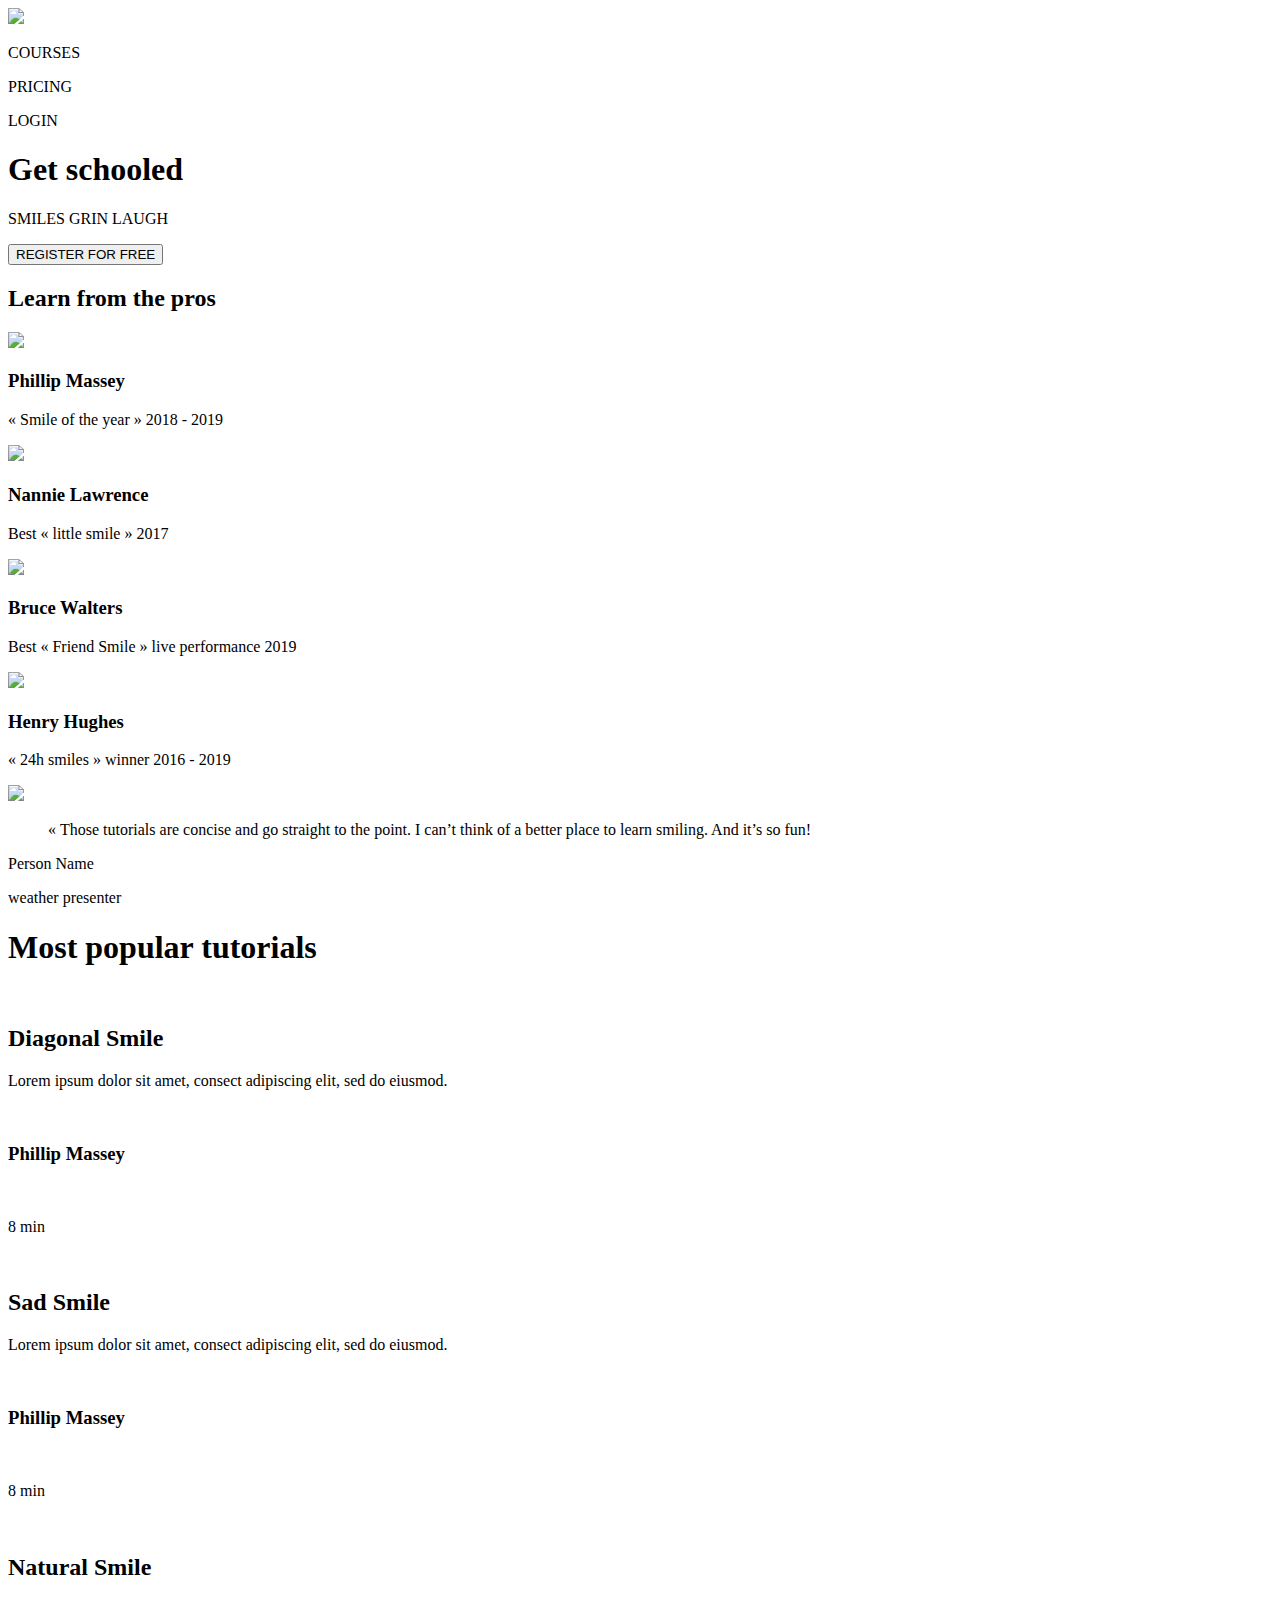
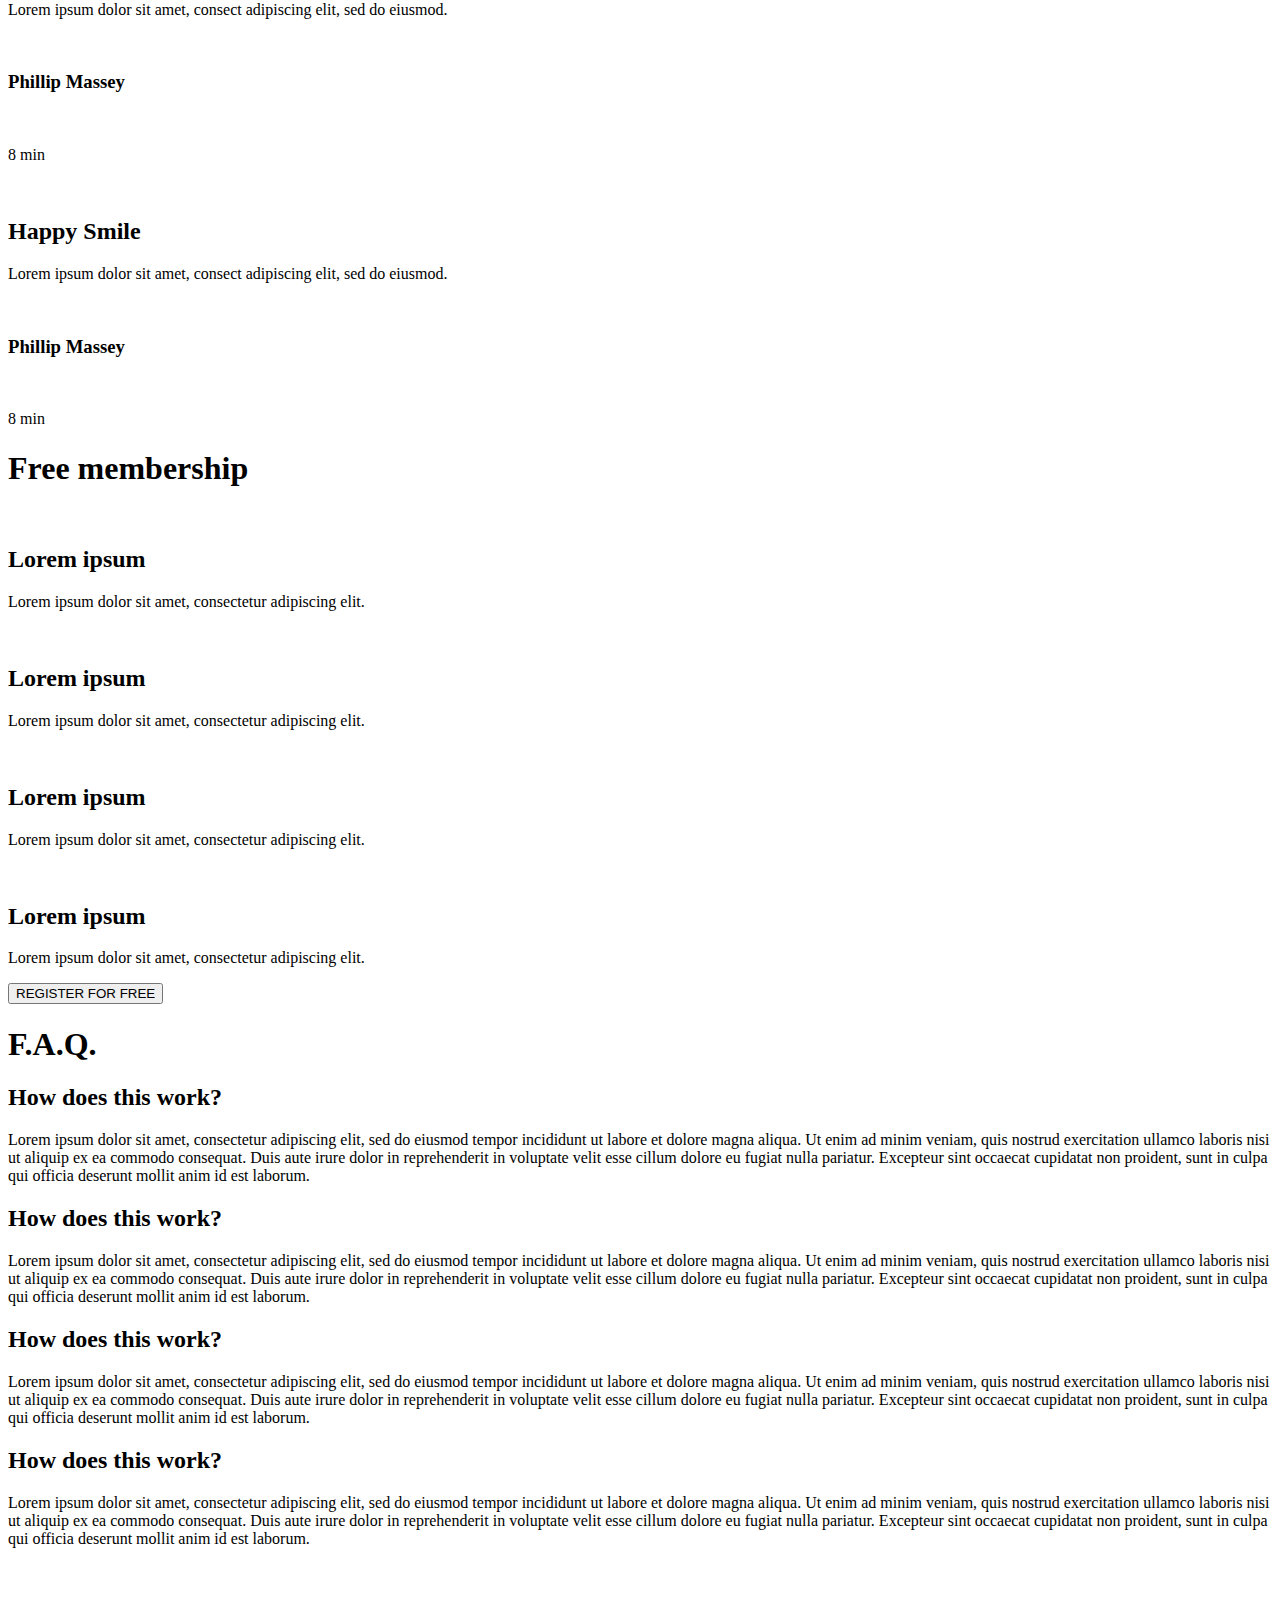
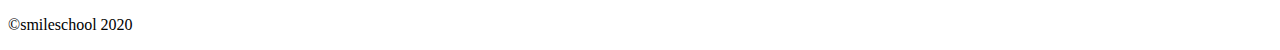
==== html_advanced/index.html @ 1dbcbc1d "html advanced" ====
<!DOCTYPE html>
<html>
	<head>

	</head>

	<body>
		<header>
			<div>
				<a><img src="https://www.figma.com/file/10exMRF4bQqEDBv0F6UyRf/Homepage-(Copy)?type=design&node-id=3558-228&mode=dev"></a>
			</div>
			<div>
				<p><a>COURSES</a></p>
				<p><a>PRICING</a></p>
				<p><a>LOGIN</a></p>
			</div>
		</header>
		<main>
			<section>
				<!-- Banner -->
				<div>
					<h1>Get schooled</h1>
					<p>SMILES GRIN LAUGH</p>
					<button>REGISTER FOR FREE</button>
				</div>
				<div>
					<h2>Learn from the pros</h2>
					<div>
						<div>
							<img src="http://">
							<h3>Phillip Massey</h3>
							<p>« Smile of the year » 2018 - 2019</p>
						</div>
						<div>
							<img src="http://">
							<h3>Nannie Lawrence</h3>
							<p>Best « little smile » 2017</p>
						</div>
						<div>
							<img src="http://">
							<h3>Bruce Walters</h3>
							<p>Best « Friend Smile » live performance 2019</p>
						</div>
						<div>
							<img src="http://">
							<h3>Henry Hughes</h3>
							<p>« 24h smiles » winner 2016 - 2019</p>
						</div>
						</div>
					</div>
				</div>
			</section>
			<section>
				<!-- Quote -->
				<div>
					<img src="http://">
					<div>
						<blockquote>« Those tutorials are concise and go straight to the point. I can’t think of a better place to learn smiling. And it’s so fun!</blockquote>
						<p>Person Name</p>
						<p>weather presenter</p>
					</div>
				</div>
			</section>
			<section>
				<!-- Videos lists -->
				<h1>Most popular tutorials</h1>
				<div>
					<div>
						<img src="" alt="">
						<h2>Diagonal Smile</h2>
						<p>Lorem ipsum dolor sit amet, consect adipiscing elit, sed do eiusmod.</p>
						<div>
							<!-- Author block -->
							<img src="" alt="">
							<h3>Phillip Massey</h3>
						</div>
						<div>
							<!-- Rating block -->
							<div>
								<img src="" alt="">
								<img src="" alt="">
								<img src="" alt="">
								<img src="" alt="">
								<img src="" alt="">
								<p>8 min</p>
							</div>
						</div>
					</div>
					<div>
						<img src="" alt="">
						<h2>Sad Smile</h2>
						<p>Lorem ipsum dolor sit amet, consect adipiscing elit, sed do eiusmod.</p>
						<div>
							<!-- Author block -->
							<img src="" alt="">
							<h3>Phillip Massey</h3>
						</div>
						<div>
							<!-- Rating block -->
							<div>
								<img src="" alt="">
								<img src="" alt="">
								<img src="" alt="">
								<img src="" alt="">
								<img src="" alt="">
								<p>8 min</p>
							</div>
						</div>
					</div>
					<div>
						<img src="" alt="">
						<h2>Natural Smile</h2>
						<p>Lorem ipsum dolor sit amet, consect adipiscing elit, sed do eiusmod.</p>
						<div>
							<!-- Author block -->
							<img src="" alt="">
							<h3>Phillip Massey</h3>
						</div>
						<div>
							<!-- Rating block -->
							<div>
								<img src="" alt="">
								<img src="" alt="">
								<img src="" alt="">
								<img src="" alt="">
								<img src="" alt="">
								<p>8 min</p>
							</div>
						</div>
					</div>
					<div>
						<img src="" alt="">
						<h2>Happy Smile</h2>
						<p>Lorem ipsum dolor sit amet, consect adipiscing elit, sed do eiusmod.</p>
						<div>
							<!-- Author block -->
							<img src="" alt="">
							<h3>Phillip Massey</h3>
						</div>
						<div>
							<!-- Rating block -->
							<div>
								<img src="" alt="">
								<img src="" alt="">
								<img src="" alt="">
								<img src="" alt="">
								<img src="" alt="">
								<p>8 min</p>
							</div>
						</div>
					</div>
				</div>
			</section>
			<section>
				<!-- Membership section-->
				<h1>Free membership</h1>
				<div>
					<div>
						<img src="" alt="">
						<h2>Lorem ipsum</h2>
						<p>Lorem ipsum dolor sit amet, consectetur adipiscing elit.</p>
					</div>
					<div>
						<img src="" alt="">
						<h2>Lorem ipsum</h2>
						<p>Lorem ipsum dolor sit amet, consectetur adipiscing elit.</p>
					</div>
					<div>
						<img src="" alt="">
						<h2>Lorem ipsum</h2>
						<p>Lorem ipsum dolor sit amet, consectetur adipiscing elit.</p>
					</div>
					<div>
						<img src="" alt="">
						<h2>Lorem ipsum</h2>
						<p>Lorem ipsum dolor sit amet, consectetur adipiscing elit.</p>
					</div>
				</div>
				<button>REGISTER FOR FREE</button>
			</section>
			<section>
				<!-- FAQ section -->
				<h1>F.A.Q.</h1>
				<div>
					<div>
						<div>
							<h2>How does this work?</h2>
							<p>Lorem ipsum dolor sit amet, consectetur adipiscing elit, sed do eiusmod tempor incididunt ut labore et dolore magna aliqua. Ut enim ad minim veniam, quis nostrud exercitation ullamco laboris nisi ut aliquip ex ea commodo consequat. Duis aute irure dolor in reprehenderit in voluptate velit esse cillum dolore eu fugiat nulla pariatur. Excepteur sint occaecat cupidatat non proident, sunt in culpa qui officia deserunt mollit anim id est laborum.</p>
						</div>
						<div>
							<h2>How does this work?</h2>
							<p>Lorem ipsum dolor sit amet, consectetur adipiscing elit, sed do eiusmod tempor incididunt ut labore et dolore magna aliqua. Ut enim ad minim veniam, quis nostrud exercitation ullamco laboris nisi ut aliquip ex ea commodo consequat. Duis aute irure dolor in reprehenderit in voluptate velit esse cillum dolore eu fugiat nulla pariatur. Excepteur sint occaecat cupidatat non proident, sunt in culpa qui officia deserunt mollit anim id est laborum.</p>
						</div>
					</div>
					<div>
						<div>
							<h2>How does this work?</h2>
							<p>Lorem ipsum dolor sit amet, consectetur adipiscing elit, sed do eiusmod tempor incididunt ut labore et dolore magna aliqua. Ut enim ad minim veniam, quis nostrud exercitation ullamco laboris nisi ut aliquip ex ea commodo consequat. Duis aute irure dolor in reprehenderit in voluptate velit esse cillum dolore eu fugiat nulla pariatur. Excepteur sint occaecat cupidatat non proident, sunt in culpa qui officia deserunt mollit anim id est laborum.</p>
						</div>
						<div>
							<h2>How does this work?</h2>
							<p>Lorem ipsum dolor sit amet, consectetur adipiscing elit, sed do eiusmod tempor incididunt ut labore et dolore magna aliqua. Ut enim ad minim veniam, quis nostrud exercitation ullamco laboris nisi ut aliquip ex ea commodo consequat. Duis aute irure dolor in reprehenderit in voluptate velit esse cillum dolore eu fugiat nulla pariatur. Excepteur sint occaecat cupidatat non proident, sunt in culpa qui officia deserunt mollit anim id est laborum.</p>
						</div>
					</div>
				</div>
			</section>
			<footer>
				<!-- Footer -->
				<div>
					<!-- block used to centering footer content -->
					<div>
						<img src="" alt="">
						<div>
							<a><img src="" alt=""></a>
						</div>
						<p>©smileschool 2020</p>
					</div>
				</div>
			</footer>
		</main>
	</body>
</html>
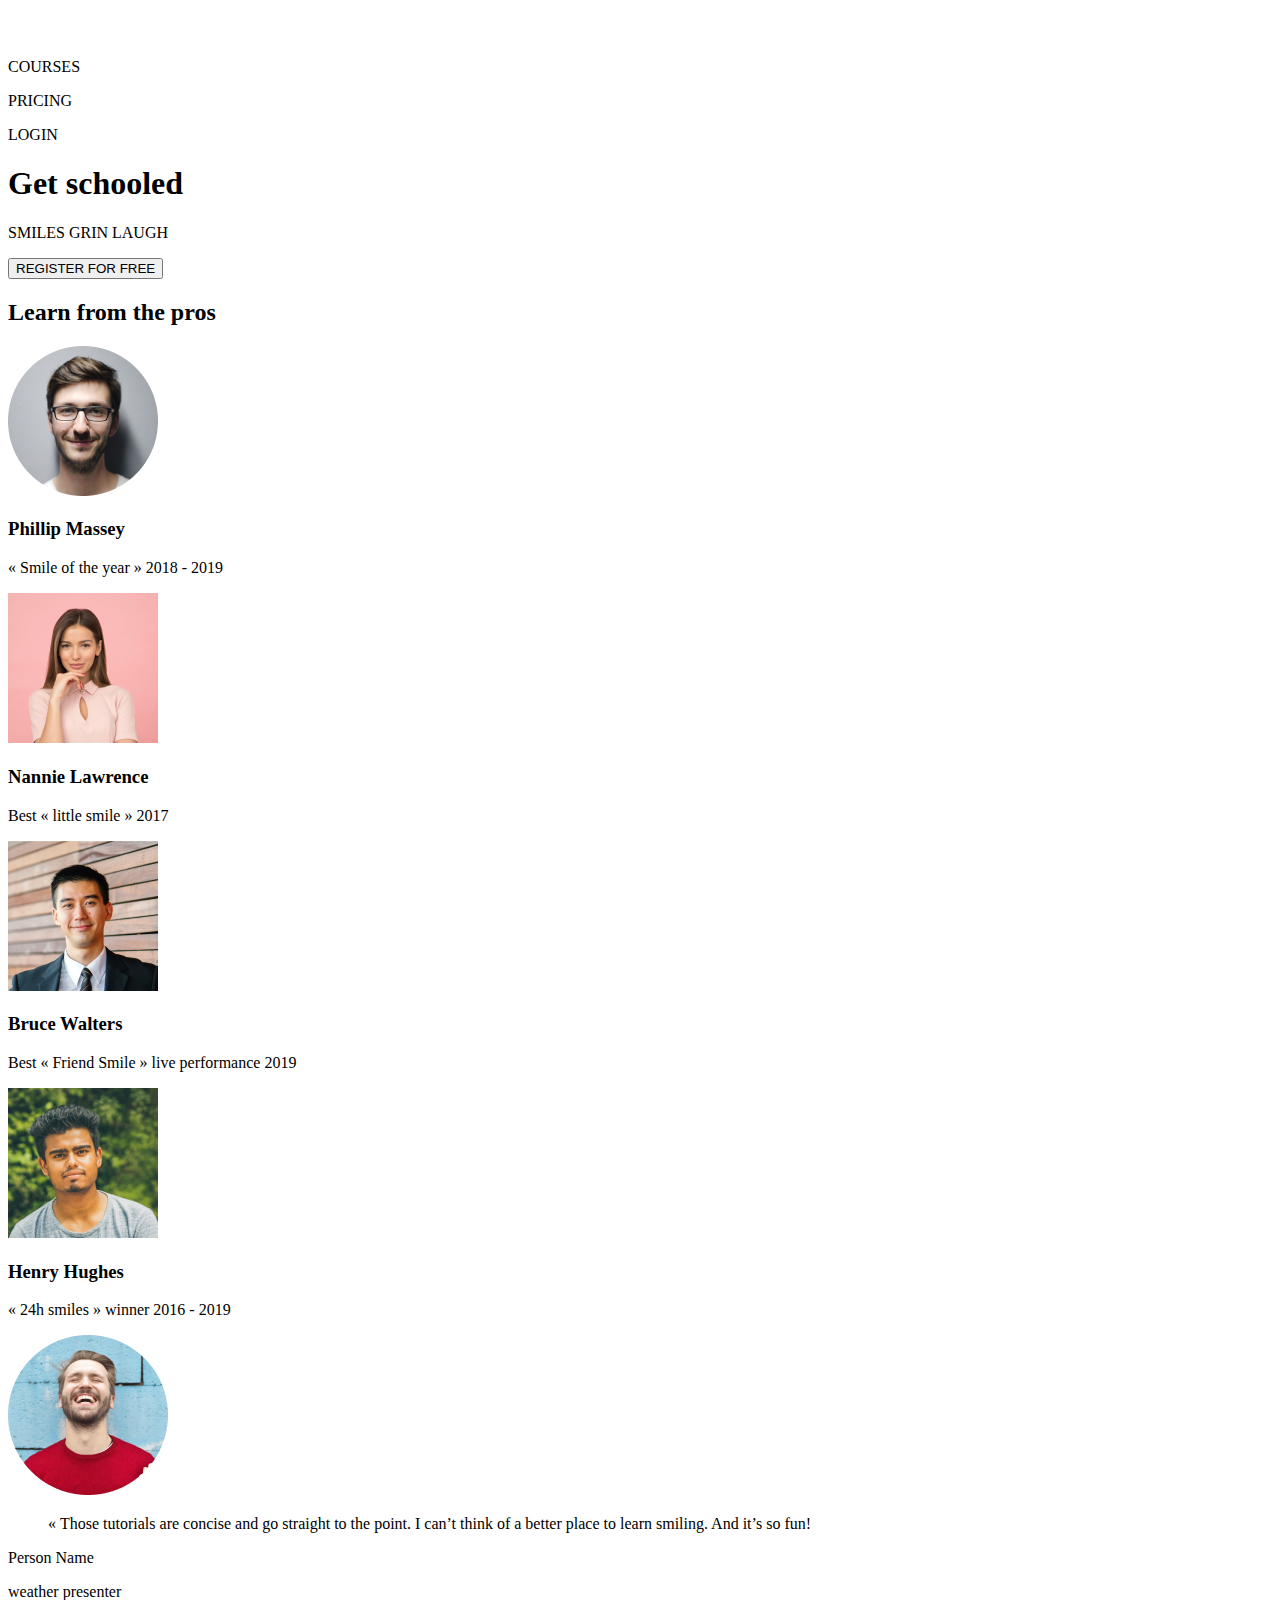
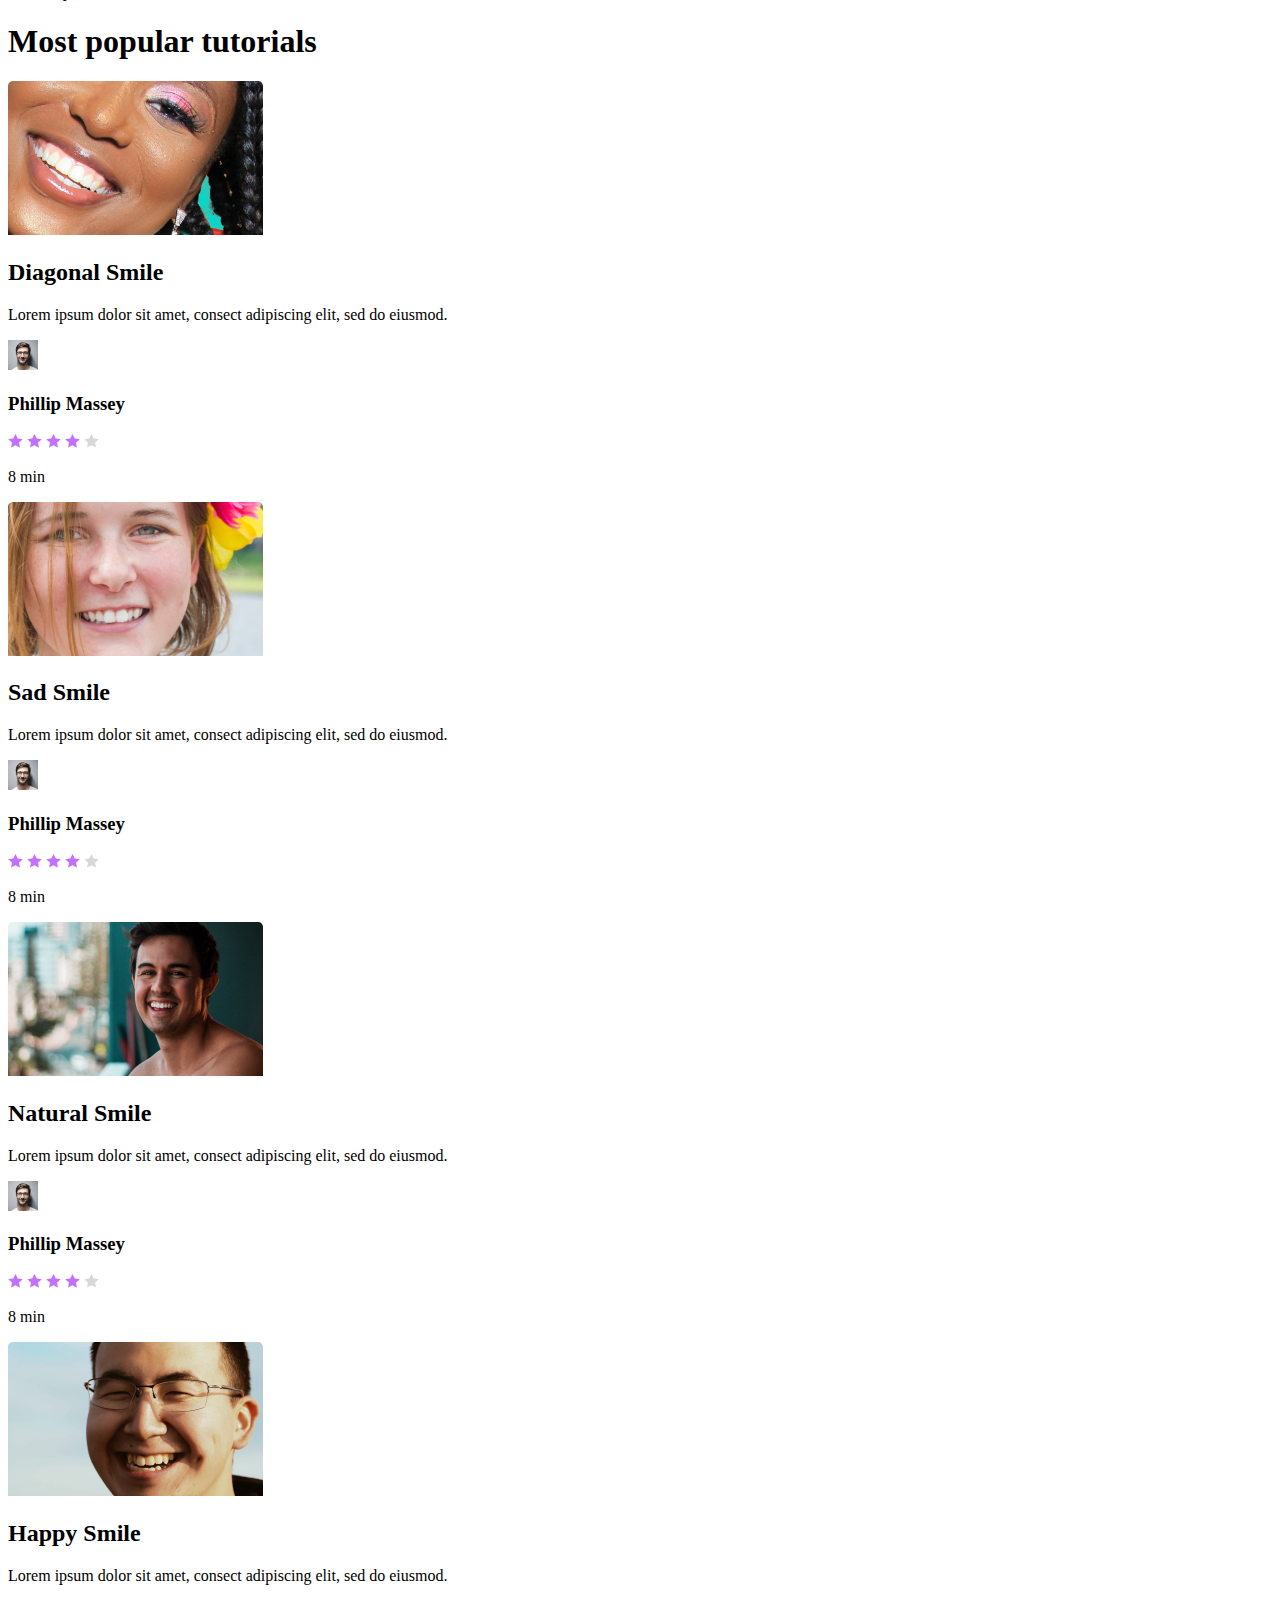
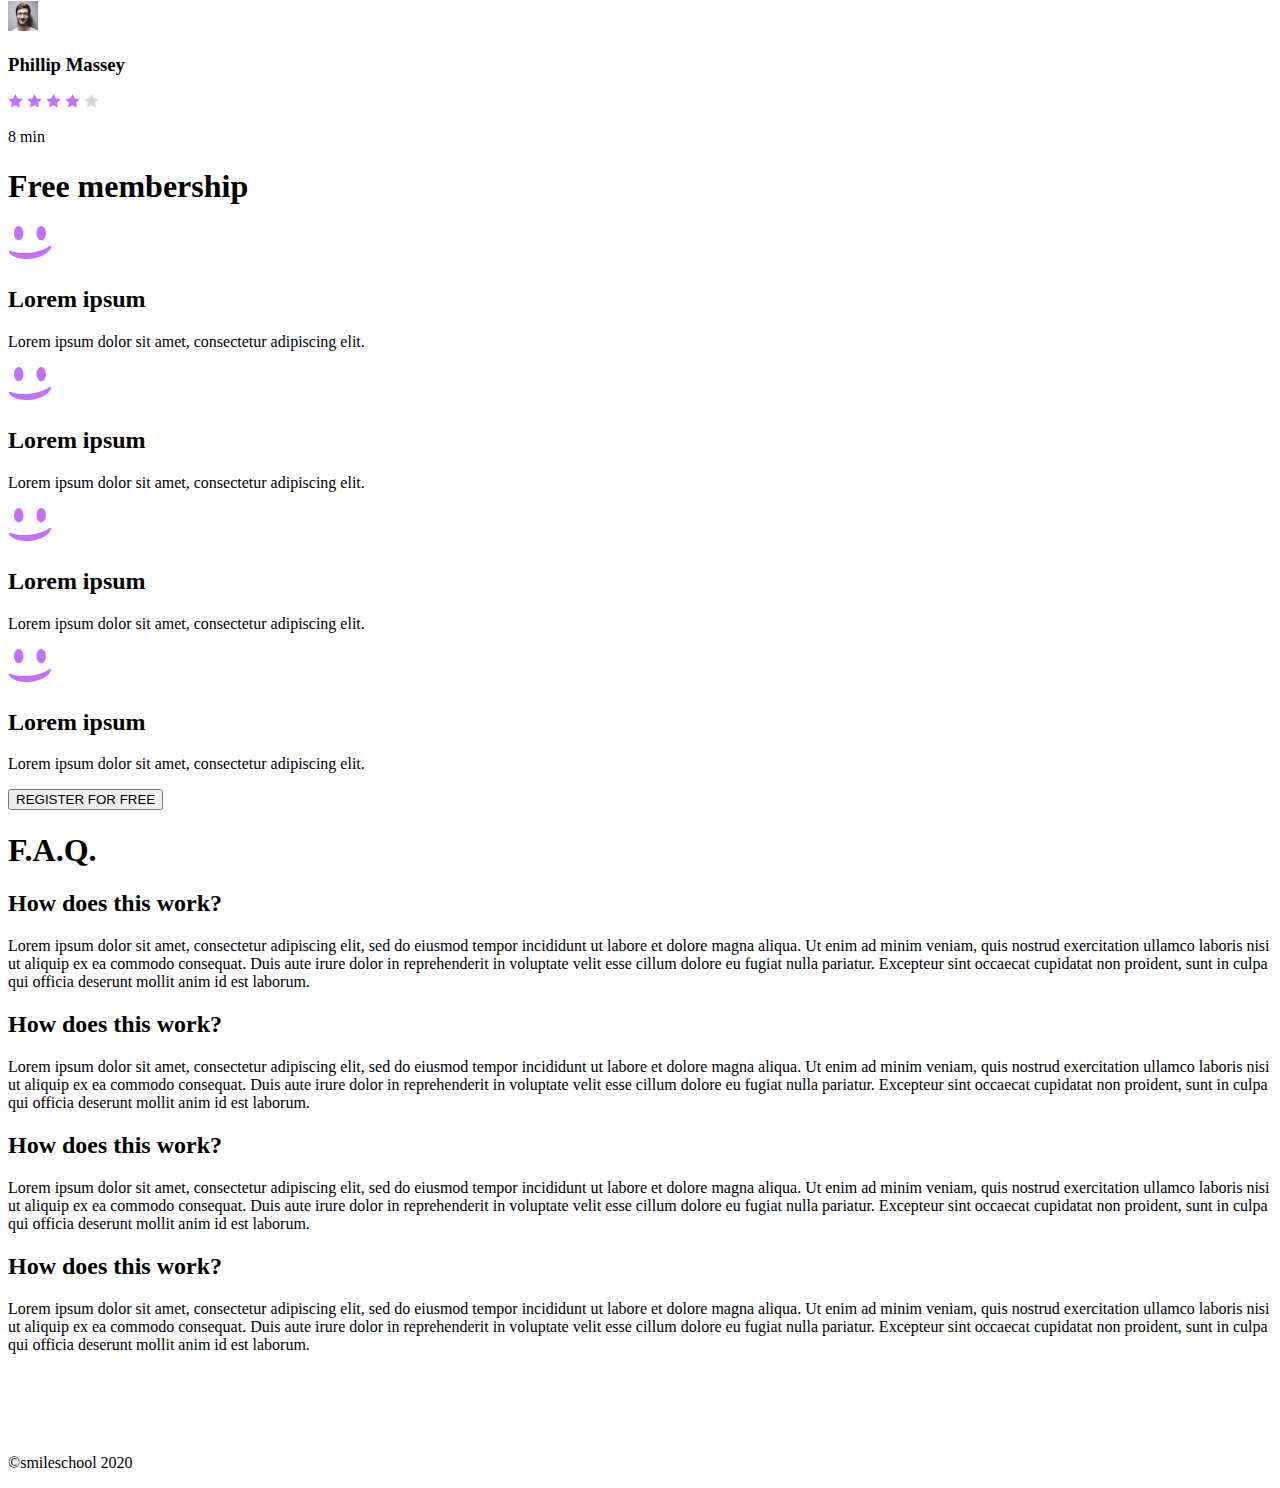
==== commit 33ea0912: "update images" ====
--- a/html_advanced/index.html
+++ b/html_advanced/index.html
@@ -7,7 +7,7 @@
 	<body>
 		<header>
 			<div>
-				<a><img src="https://www.figma.com/file/10exMRF4bQqEDBv0F6UyRf/Homepage-(Copy)?type=design&node-id=3558-228&mode=dev"></a>
+				<a><img src="./images/Frame 1.png"></a>
 			</div>
 			<div>
 				<p><a>COURSES</a></p>
@@ -27,22 +27,22 @@
 					<h2>Learn from the pros</h2>
 					<div>
 						<div>
-							<img src="http://">
+							<img src="./images/avatar.png">
 							<h3>Phillip Massey</h3>
 							<p>« Smile of the year » 2018 - 2019</p>
 						</div>
 						<div>
-							<img src="http://">
+							<img src="./images/6.png">
 							<h3>Nannie Lawrence</h3>
 							<p>Best « little smile » 2017</p>
 						</div>
 						<div>
-							<img src="http://">
+							<img src="./images/7.png">
 							<h3>Bruce Walters</h3>
 							<p>Best « Friend Smile » live performance 2019</p>
 						</div>
 						<div>
-							<img src="http://">
+							<img src="./images/8.png">
 							<h3>Henry Hughes</h3>
 							<p>« 24h smiles » winner 2016 - 2019</p>
 						</div>
@@ -53,7 +53,7 @@
 			<section>
 				<!-- Quote -->
 				<div>
-					<img src="http://">
+					<img src="./images/avatar(1).png">
 					<div>
 						<blockquote>« Those tutorials are concise and go straight to the point. I can’t think of a better place to learn smiling. And it’s so fun!</blockquote>
 						<p>Person Name</p>
@@ -66,85 +66,85 @@
 				<h1>Most popular tutorials</h1>
 				<div>
 					<div>
-						<img src="" alt="">
+						<img src="./images/preview.png" alt="diagonal_smile">
 						<h2>Diagonal Smile</h2>
 						<p>Lorem ipsum dolor sit amet, consect adipiscing elit, sed do eiusmod.</p>
 						<div>
 							<!-- Author block -->
-							<img src="" alt="">
-							<h3>Phillip Massey</h3>
-						</div>
-						<div>
-							<!-- Rating block -->
-							<div>
-								<img src="" alt="">
-								<img src="" alt="">
-								<img src="" alt="">
-								<img src="" alt="">
-								<img src="" alt="">
-								<p>8 min</p>
-							</div>
-						</div>
-					</div>
-					<div>
-						<img src="" alt="">
+							<img src="./images/1.png" alt="author pic">
+							<h3>Phillip Massey</h3>
+						</div>
+						<div>
+							<!-- Rating block -->
+							<div>
+								<img src="./images/Star_1.png" alt="full star">
+								<img src="./images/Star_1.png" alt="full star">
+								<img src="./images/Star_1.png" alt="full star">
+								<img src="./images/Star_1.png" alt="full star">
+								<img src="./images/Star_5.png" alt="empty star">
+								<p>8 min</p>
+							</div>
+						</div>
+					</div>
+					<div>
+						<img src="./images/preview(1).png" alt="sad smile">
 						<h2>Sad Smile</h2>
 						<p>Lorem ipsum dolor sit amet, consect adipiscing elit, sed do eiusmod.</p>
 						<div>
 							<!-- Author block -->
-							<img src="" alt="">
-							<h3>Phillip Massey</h3>
-						</div>
-						<div>
-							<!-- Rating block -->
-							<div>
-								<img src="" alt="">
-								<img src="" alt="">
-								<img src="" alt="">
-								<img src="" alt="">
-								<img src="" alt="">
-								<p>8 min</p>
-							</div>
-						</div>
-					</div>
-					<div>
-						<img src="" alt="">
+							<img src="./images/1.png" alt="author pic">
+							<h3>Phillip Massey</h3>
+						</div>
+						<div>
+							<!-- Rating block -->
+							<div>
+								<img src="./images/Star_1.png" alt="full star">
+								<img src="./images/Star_1.png" alt="full star">
+								<img src="./images/Star_1.png" alt="full star">
+								<img src="./images/Star_1.png" alt="full star">
+								<img src="./images/Star_5.png" alt="empty star">
+								<p>8 min</p>
+							</div>
+						</div>
+					</div>
+					<div>
+						<img src="./images/preview(2).png" alt="natural smile">
 						<h2>Natural Smile</h2>
 						<p>Lorem ipsum dolor sit amet, consect adipiscing elit, sed do eiusmod.</p>
 						<div>
 							<!-- Author block -->
-							<img src="" alt="">
-							<h3>Phillip Massey</h3>
-						</div>
-						<div>
-							<!-- Rating block -->
-							<div>
-								<img src="" alt="">
-								<img src="" alt="">
-								<img src="" alt="">
-								<img src="" alt="">
-								<img src="" alt="">
-								<p>8 min</p>
-							</div>
-						</div>
-					</div>
-					<div>
-						<img src="" alt="">
+							<img src="./images/1.png" alt="author pic">
+							<h3>Phillip Massey</h3>
+						</div>
+						<div>
+							<!-- Rating block -->
+							<div>
+								<img src="./images/Star_1.png" alt="full star">
+								<img src="./images/Star_1.png" alt="full star">
+								<img src="./images/Star_1.png" alt="full star">
+								<img src="./images/Star_1.png" alt="full star">
+								<img src="./images/Star_5.png" alt="empty star">
+								<p>8 min</p>
+							</div>
+						</div>
+					</div>
+					<div>
+						<img src="./images/preview(3).png" alt="happy smile">
 						<h2>Happy Smile</h2>
 						<p>Lorem ipsum dolor sit amet, consect adipiscing elit, sed do eiusmod.</p>
 						<div>
 							<!-- Author block -->
-							<img src="" alt="">
-							<h3>Phillip Massey</h3>
-						</div>
-						<div>
-							<!-- Rating block -->
-							<div>
-								<img src="" alt="">
-								<img src="" alt="">
-								<img src="" alt="">
-								<img src="" alt="">
-								<img src="" alt="">
+							<img src="./images/1.png" alt="author pic">
+							<h3>Phillip Massey</h3>
+						</div>
+						<div>
+							<!-- Rating block -->
+							<div>
+								<img src="./images/Star_1.png" alt="full star">
+								<img src="./images/Star_1.png" alt="full star">
+								<img src="./images/Star_1.png" alt="full star">
+								<img src="./images/Star_1.png" alt="full star">
+								<img src="./images/Star_5.png" alt="empty star">
 								<p>8 min</p>
 							</div>
 						</div>
@@ -156,22 +156,22 @@
 				<h1>Free membership</h1>
 				<div>
 					<div>
-						<img src="" alt="">
-						<h2>Lorem ipsum</h2>
-						<p>Lorem ipsum dolor sit amet, consectetur adipiscing elit.</p>
-					</div>
-					<div>
-						<img src="" alt="">
-						<h2>Lorem ipsum</h2>
-						<p>Lorem ipsum dolor sit amet, consectetur adipiscing elit.</p>
-					</div>
-					<div>
-						<img src="" alt="">
-						<h2>Lorem ipsum</h2>
-						<p>Lorem ipsum dolor sit amet, consectetur adipiscing elit.</p>
-					</div>
-					<div>
-						<img src="" alt="">
+						<img src="./images/smile.png" alt="smile">
+						<h2>Lorem ipsum</h2>
+						<p>Lorem ipsum dolor sit amet, consectetur adipiscing elit.</p>
+					</div>
+					<div>
+						<img src="./images/smile.png" alt="smile">
+						<h2>Lorem ipsum</h2>
+						<p>Lorem ipsum dolor sit amet, consectetur adipiscing elit.</p>
+					</div>
+					<div>
+						<img src="./images/smile.png" alt="smile">
+						<h2>Lorem ipsum</h2>
+						<p>Lorem ipsum dolor sit amet, consectetur adipiscing elit.</p>
+					</div>
+					<div>
+						<img src="./images/smile.png" alt="smile">
 						<h2>Lorem ipsum</h2>
 						<p>Lorem ipsum dolor sit amet, consectetur adipiscing elit.</p>
 					</div>
@@ -209,9 +209,11 @@
 				<div>
 					<!-- block used to centering footer content -->
 					<div>
-						<img src="" alt="">
-						<div>
-							<a><img src="" alt=""></a>
+						<img src="./images/logo.png" alt="logo">
+						<div>
+							<a><img src="./images/Combined Shape(2).png" alt="facebook link"></a>
+							<a><img src="./images/Combined Shape(3).png" alt="twitter link"></a>
+							<a><img src="./images/Instagram_White-1.svg" alt="instagram link"></a>
 						</div>
 						<p>©smileschool 2020</p>
 					</div>
